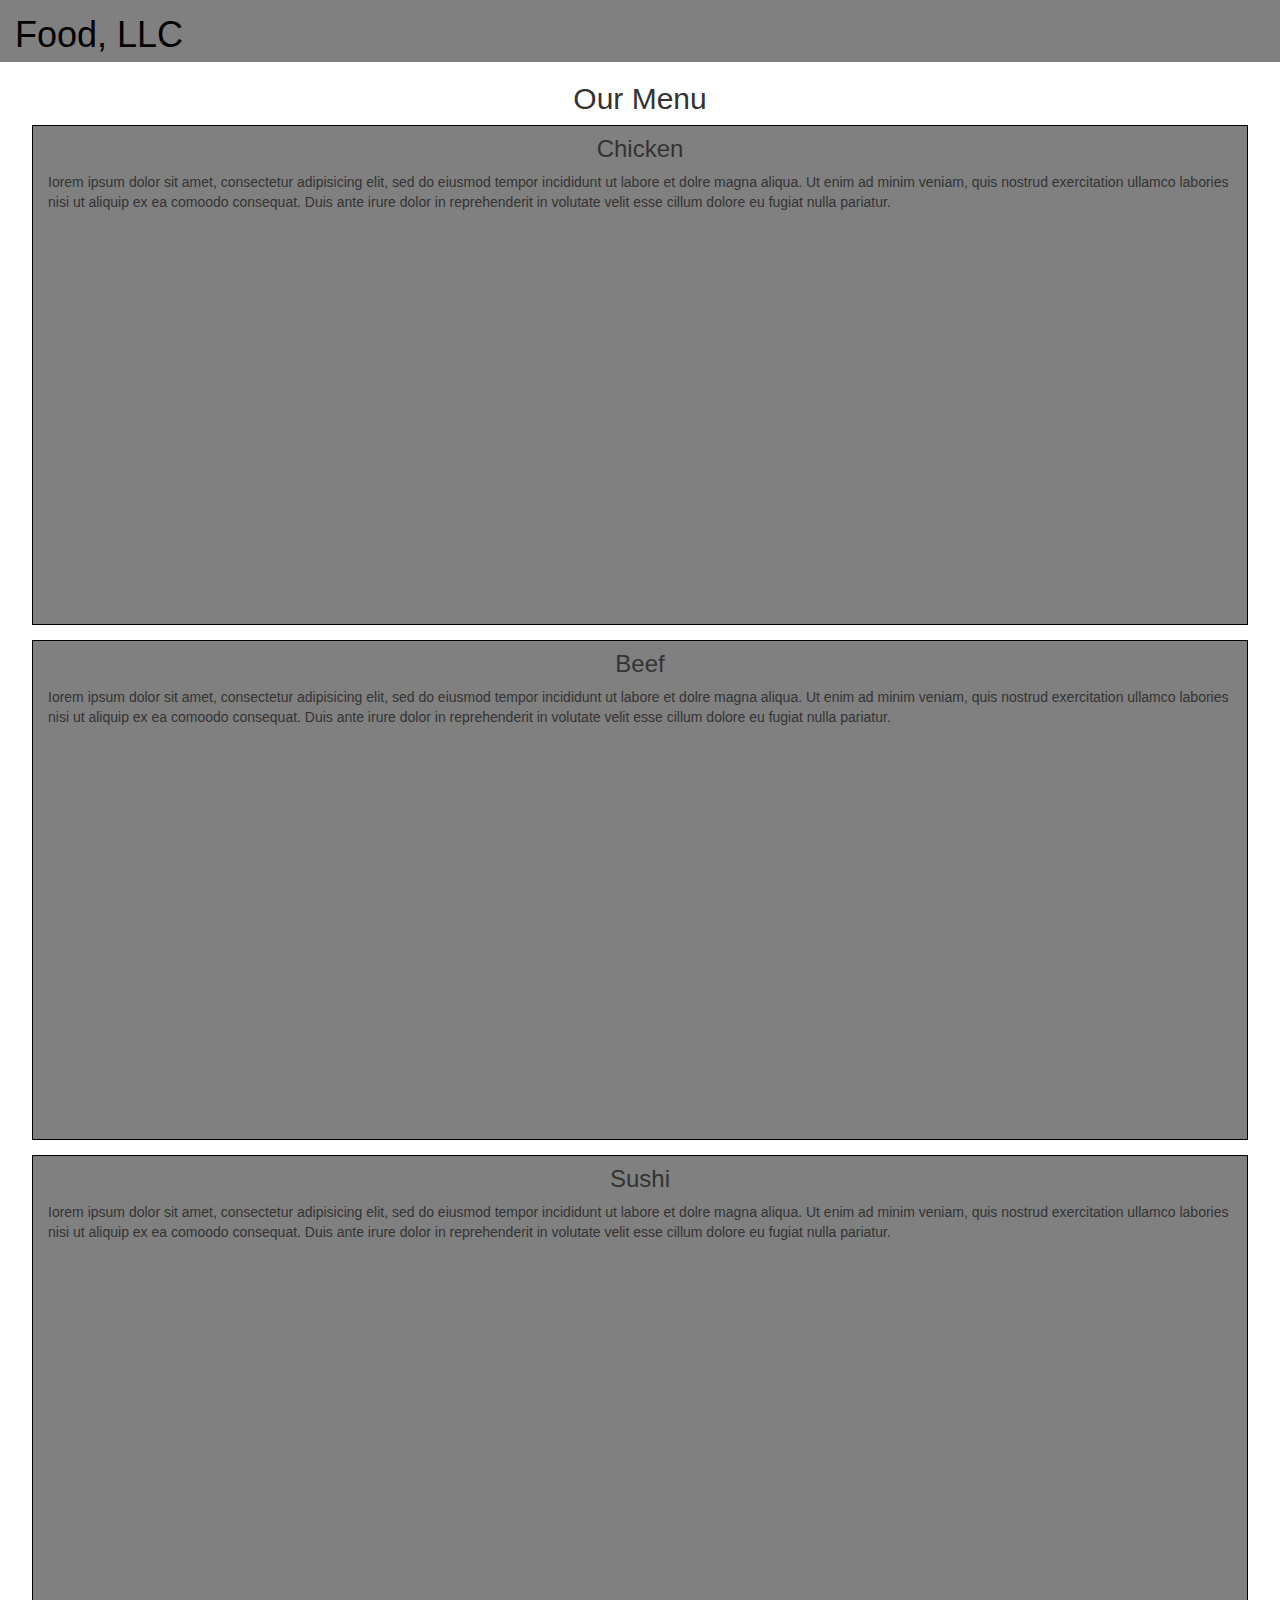
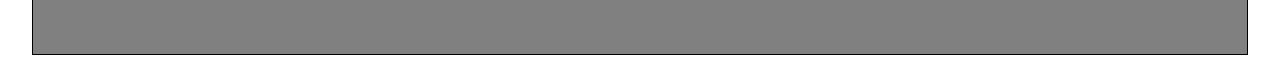
==== module3-solution/index.html @ 028174b1 "module3-solution files, bootstrap files" ====
<!doctype html>
<html lang="en">
  <head>
    <meta charset="utf-8">
    <meta http-equiv="X-UA-Compatible" content="IE=edge">
    <meta name="viewport" content="width=device-width, initial-scale=1">
    <title>Module3-Solution</title>
    <link rel="stylesheet" href="css/bootstrap.min.css">
    <link rel="stylesheet" href="css/style.css">
  </head>
<body>
  <header>
    <nav id="header-nav" class="navbar navbar-default navbar-static-top">
      <div class="container">
        <div class="navbar-header">
          <div class="navbar-brand">
            <a href="index.html"><h1>Food, LLC</h1></a>
          </div>

          <button type="button" class="navbar-toggle collapsed" data-toggle="collapse" data-target="#collapsable-nav" aria-expanded="false">
            <span class="sr-only">Toggle navigation</span>
            <span class="icon-bar"></span>
            <span class="icon-bar"></span>
            <span class="icon-bar"></span>
          </button>
        </div>

        <div id="collapsable-nav" class="collapse navbar-collapse">
        <ul id="nav-list" class="nav navbar-nav navbar-right hidden-sm hidden-md hidden-lg">
            <li class="list-elt">
              <p>Chicken</p>
            </li>
            <li class="list-elt">
              <p>Beef</p>
            </li>
            <li class="list-elt">
              <p>Sushi</p>
            </li>
        </ul><!-- #nav-list -->
        </div><!-- #collapsable-nav -->
      </div><!-- .container -->
    </nav><!-- #header-nav -->
  </header>

  <h2 class="menu">Our Menu</h2>
  <div class="menu-item container">
    <h3 class="section-title">Chicken</h3>
    Iorem ipsum dolor sit amet, consectetur adipisicing elit, sed do eiusmod tempor incididunt ut labore et dolre
    magna aliqua. Ut enim ad minim veniam, quis nostrud exercitation ullamco labories nisi ut aliquip ex ea comoodo consequat.
    Duis ante irure dolor in reprehenderit in volutate velit esse cillum dolore eu fugiat nulla pariatur.
  </div>
  <div class="menu-item container">
    <h3 class="section-title">Beef</h3>
    Iorem ipsum dolor sit amet, consectetur adipisicing elit, sed do eiusmod tempor incididunt ut labore et dolre
    magna aliqua. Ut enim ad minim veniam, quis nostrud exercitation ullamco labories nisi ut aliquip ex ea comoodo consequat.
    Duis ante irure dolor in reprehenderit in volutate velit esse cillum dolore eu fugiat nulla pariatur.
  </div>
  <div class="menu-item container">
    <h3 class="section-title">Sushi</h3>
    Iorem ipsum dolor sit amet, consectetur adipisicing elit, sed do eiusmod tempor incididunt ut labore et dolre
    magna aliqua. Ut enim ad minim veniam, quis nostrud exercitation ullamco labories nisi ut aliquip ex ea comoodo consequat.
    Duis ante irure dolor in reprehenderit in volutate velit esse cillum dolore eu fugiat nulla pariatur. 
  </div>

  <!-- jQuery (Bootstrap JS plugins depend on it) -->
  <script src="js/jquery-1.11.3.min.js"></script>
  <script src="js/bootstrap.min.js"></script>
  <script src="js/script.js"></script>
</body>
</html>
---- module3-solution/css/style.css ----
/* STYLESHEET */

/* NAVBAR STYLES */

#header-nav {
    background-color: gray;
    border-radius: 0;
    border: 0;
    height: 62px;
}

#header-nav .container {
    margin-left: 0;
    margin-right: 0;
}

.navbar-brand h1 {
    color: black;
    height: 15px;
    margin-top: 0px;
    margin-bottom: 0px;
}

.navbar-brand a:hover, .navbar-brand a:focus {
    text-decoration: none;
}

#nav-list {
    margin-top: 10px;
    margin-bottom: 10px;
}

li > p {
    text-align: center;
    padding-right: 10px;
}

.navbar-header button.navbar-toggle, .navbar-header .icon-bar {
    border: 1px solid black;
}

.navbar-header button.navbar-toggle {
    clear: both;
    margin-top: -30px;
}

/* MENU ITEMS */

h2.menu {
    text-align: center;
}

.menu-item {
    background: gray;
    margin-bottom: 15px;
    border: 1px solid black;
    padding-top: 10px;
    padding-bottom: 10px;
    width: 80%;
    margin: 0 auto 15px;
    height: 500px;
}

.section-title {
    text-align: center;
    margin-top: 0;
}

/* MEDIA QUERIES */


/* Desktop - md class */ 

@media (min-width: 768px) {
    .menu-item {
        width: 95%;
    }
}

/* Tablet - sm class */

@media (min-width: 576px) and (max-width: 767px) {
    .menu-item {
        width: 85%;
    } 
    #dropdown {
        background-color: white;
        border: 1px solid black;
    } 
}

/* Mobile - xs class */

@media (max-width: 575px) {
    #dropdown {
        background-color: white;
        border: 1px solid black;
    }  
}
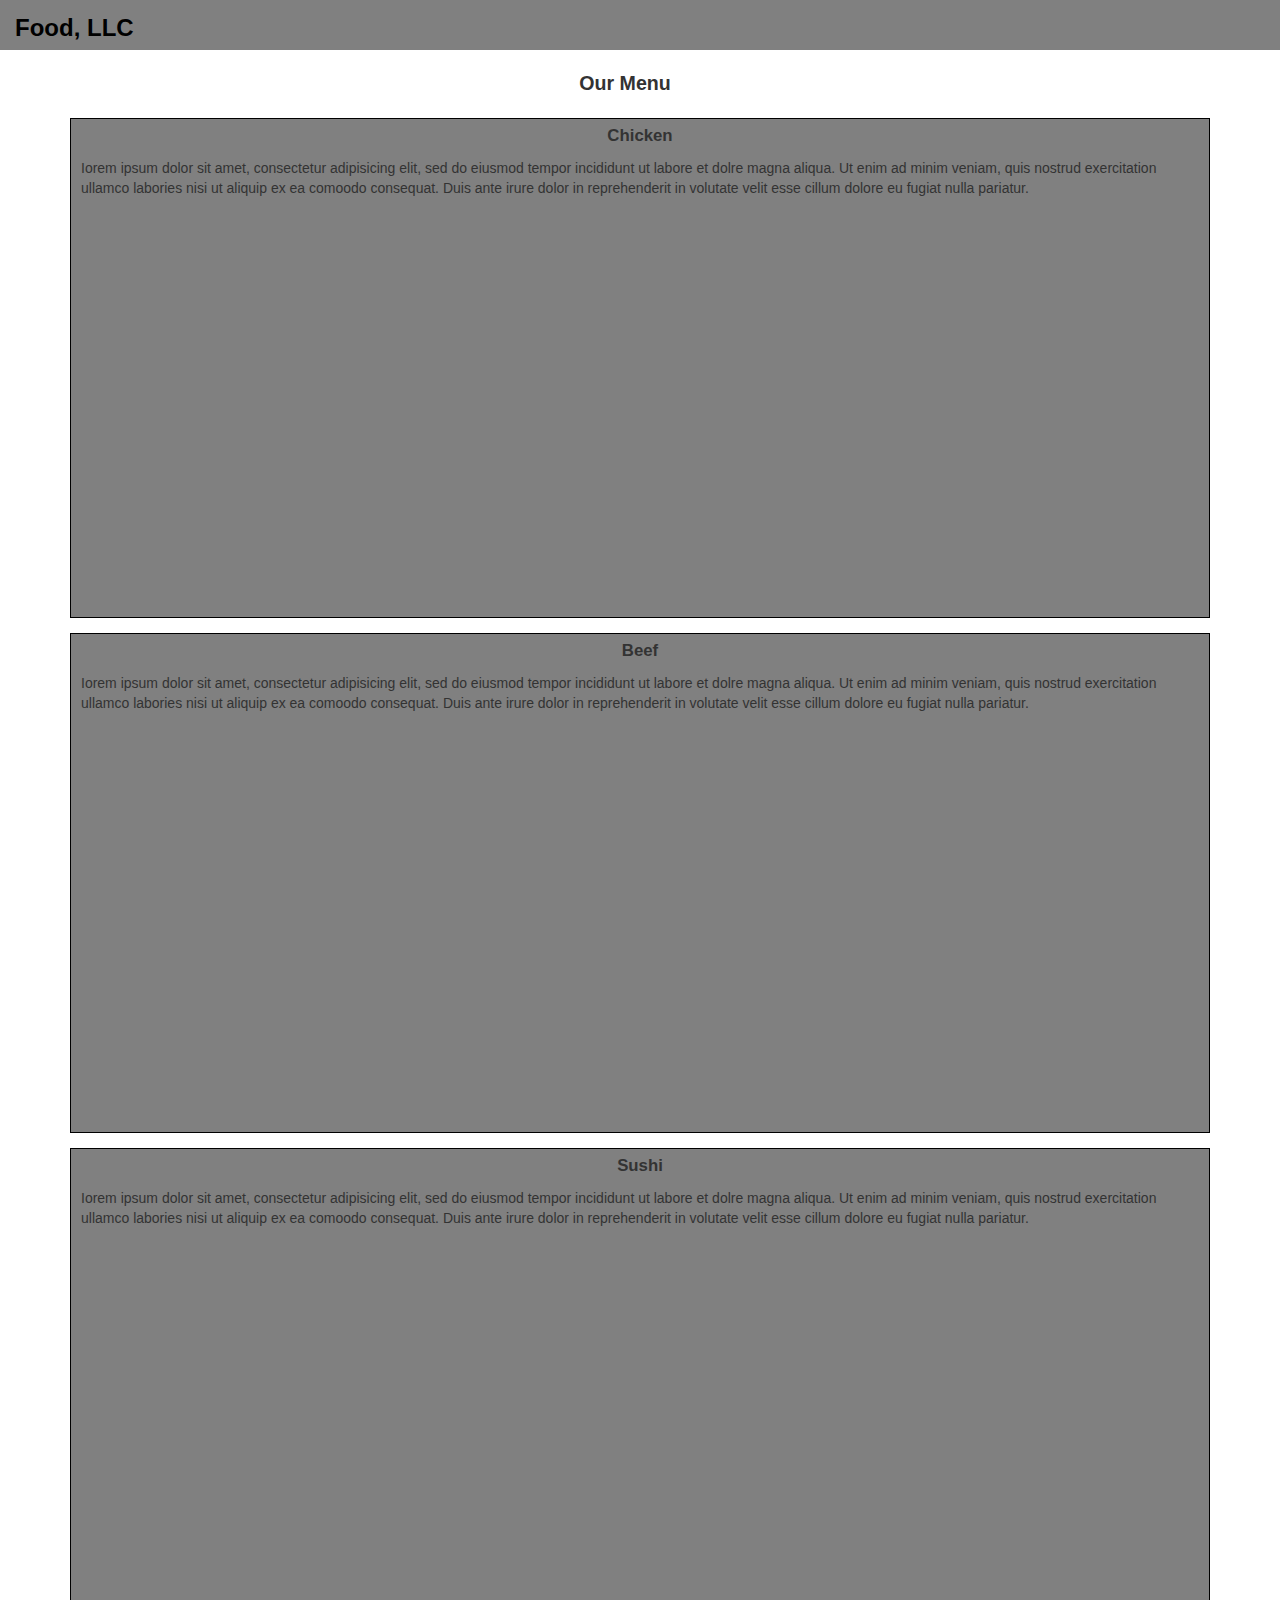
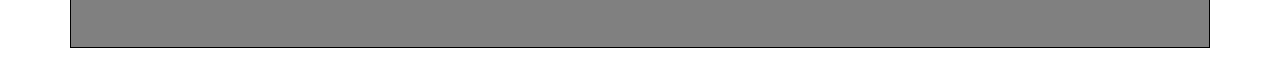
==== commit a059031e: "module3-update" ====
--- a/module3-solution/index.html
+++ b/module3-solution/index.html
@@ -29,13 +29,13 @@
         <div id="collapsable-nav" class="collapse navbar-collapse">
         <ul id="nav-list" class="nav navbar-nav navbar-right hidden-sm hidden-md hidden-lg">
             <li class="list-elt">
-              <p>Chicken</p>
+              <p>Chicken</p><hr>
             </li>
             <li class="list-elt">
-              <p>Beef</p>
+              <p>Beef</p><hr>
             </li>
             <li class="list-elt">
-              <p>Sushi</p>
+              <p>Sushi</p><hr>
             </li>
         </ul><!-- #nav-list -->
         </div><!-- #collapsable-nav -->
@@ -43,25 +43,29 @@
     </nav><!-- #header-nav -->
   </header>
 
-  <h2 class="menu">Our Menu</h2>
-  <div class="menu-item container">
-    <h3 class="section-title">Chicken</h3>
-    Iorem ipsum dolor sit amet, consectetur adipisicing elit, sed do eiusmod tempor incididunt ut labore et dolre
-    magna aliqua. Ut enim ad minim veniam, quis nostrud exercitation ullamco labories nisi ut aliquip ex ea comoodo consequat.
-    Duis ante irure dolor in reprehenderit in volutate velit esse cillum dolore eu fugiat nulla pariatur.
+  <div class="container">
+    <div class="content-title row col-xs-12 col-sm-12 col-md-12 col-lg-12"><p class="text-center">Our Menu</p></div>
   </div>
-  <div class="menu-item container">
-    <h3 class="section-title">Beef</h3>
-    Iorem ipsum dolor sit amet, consectetur adipisicing elit, sed do eiusmod tempor incididunt ut labore et dolre
-    magna aliqua. Ut enim ad minim veniam, quis nostrud exercitation ullamco labories nisi ut aliquip ex ea comoodo consequat.
-    Duis ante irure dolor in reprehenderit in volutate velit esse cillum dolore eu fugiat nulla pariatur.
-  </div>
-  <div class="menu-item container">
-    <h3 class="section-title">Sushi</h3>
-    Iorem ipsum dolor sit amet, consectetur adipisicing elit, sed do eiusmod tempor incididunt ut labore et dolre
-    magna aliqua. Ut enim ad minim veniam, quis nostrud exercitation ullamco labories nisi ut aliquip ex ea comoodo consequat.
-    Duis ante irure dolor in reprehenderit in volutate velit esse cillum dolore eu fugiat nulla pariatur. 
-  </div>
+  <div class="container">
+    <div class="sect row">
+      <p class="section-title col-xs-12 col-sm-12 col-md-12 col-lg-12 text-center">Chicken</p>
+      Iorem ipsum dolor sit amet, consectetur adipisicing elit, sed do eiusmod tempor incididunt ut labore et dolre
+      magna aliqua. Ut enim ad minim veniam, quis nostrud exercitation ullamco labories nisi ut aliquip ex ea comoodo consequat.
+      Duis ante irure dolor in reprehenderit in volutate velit esse cillum dolore eu fugiat nulla pariatur.
+    </div>
+    <div class="sect row">
+      <p class="section-title col-xs-12 col-sm-12 col-md-12 col-lg-12 text-center">Beef</p>
+      Iorem ipsum dolor sit amet, consectetur adipisicing elit, sed do eiusmod tempor incididunt ut labore et dolre
+      magna aliqua. Ut enim ad minim veniam, quis nostrud exercitation ullamco labories nisi ut aliquip ex ea comoodo consequat.
+      Duis ante irure dolor in reprehenderit in volutate velit esse cillum dolore eu fugiat nulla pariatur.
+    </div>
+    <div class="sect row">
+      <p class="section-title col-xs-12 col-sm-12 col-md-12 col-lg-12 text-center">Sushi</p>
+      Iorem ipsum dolor sit amet, consectetur adipisicing elit, sed do eiusmod tempor incididunt ut labore et dolre
+      magna aliqua. Ut enim ad minim veniam, quis nostrud exercitation ullamco labories nisi ut aliquip ex ea comoodo consequat.
+      Duis ante irure dolor in reprehenderit in volutate velit esse cillum dolore eu fugiat nulla pariatur. 
+    </div>
+  </div><!-- .container-->
 
   <!-- jQuery (Bootstrap JS plugins depend on it) -->
   <script src="js/jquery-1.11.3.min.js"></script>
--- a/module3-solution/css/style.css
+++ b/module3-solution/css/style.css
@@ -6,7 +6,6 @@
     background-color: gray;
     border-radius: 0;
     border: 0;
-    height: 62px;
 }
 
 #header-nav .container {
@@ -16,10 +15,12 @@
 
 .navbar-brand h1 {
     color: black;
-    height: 15px;
+    font-size: x-large;
     margin-top: 0px;
     margin-bottom: 0px;
+    font-weight: bold;
 }
+
 
 .navbar-brand a:hover, .navbar-brand a:focus {
     text-decoration: none;
@@ -46,24 +47,28 @@
 
 /* MENU ITEMS */
 
-h2.menu {
-    text-align: center;
-}
-
-.menu-item {
-    background: gray;
-    margin-bottom: 15px;
-    border: 1px solid black;
-    padding-top: 10px;
-    padding-bottom: 10px;
-    width: 80%;
-    margin: 0 auto 15px;
-    height: 500px;
+.content-title {
+    font-weight: bold;
+    margin-bottom: 10px;
+    font-size: 1.4em;
 }
 
 .section-title {
-    text-align: center;
-    margin-top: 0;
+    padding-top: 5px;
+    font-size: 1.2em;
+    font-weight: bold;
+}
+
+.sect {
+    background: gray;
+    margin-top: 20px;
+    margin-bottom: 20px;
+    border: 1px solid black;
+    padding-top: 0;
+    padding-left: 10px;
+    padding-right:10px;
+    margin: 0 auto 15px;
+    height: 500px;
 }
 
 /* MEDIA QUERIES */
@@ -83,18 +88,16 @@
     .menu-item {
         width: 85%;
     } 
-    #dropdown {
-        background-color: white;
-        border: 1px solid black;
-    } 
+    #collapsable-nav {
+        background: white;
+    }
 }
 
 /* Mobile - xs class */
 
 @media (max-width: 575px) {
-    #dropdown {
-        background-color: white;
-        border: 1px solid black;
-    }  
+    #collapsable-nav {
+        background: white;
+    }
 }
 
